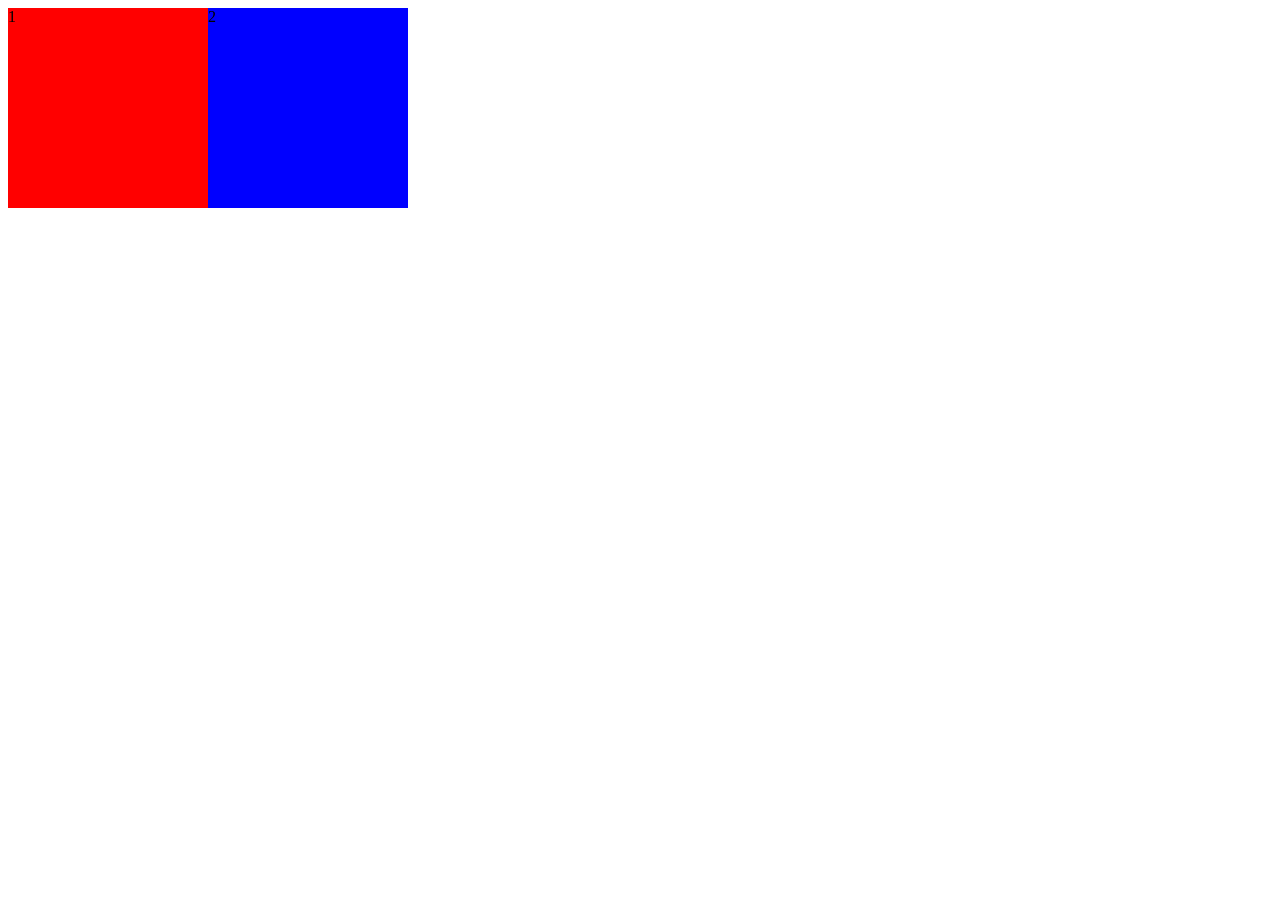
==== first_stage_tasks/task01/index.html @ a73f1c56 "rename the task name" ====
<!DOCTYPE html>
<html lang="en">
<head>
	<meta charset="UTF-8">
	<title>Document</title>
	<link href="test.css" rel="stylesheet">
</head>
<body>
	<div class="div3">
		<div class="div1">1</div>
		<div class="div2">2</div>
	</div>
</body>
</html>
---- first_stage_tasks/task01/test.css ----
.div1,.div2{
	width:200px;
	height: 200px;
	background-color: red;
}
.div3{
	
	background-color: #fff;
}
.div1{
	float: left;
	background-color: red;
}
.div2{
	background-color: blue;
	float: left;
}
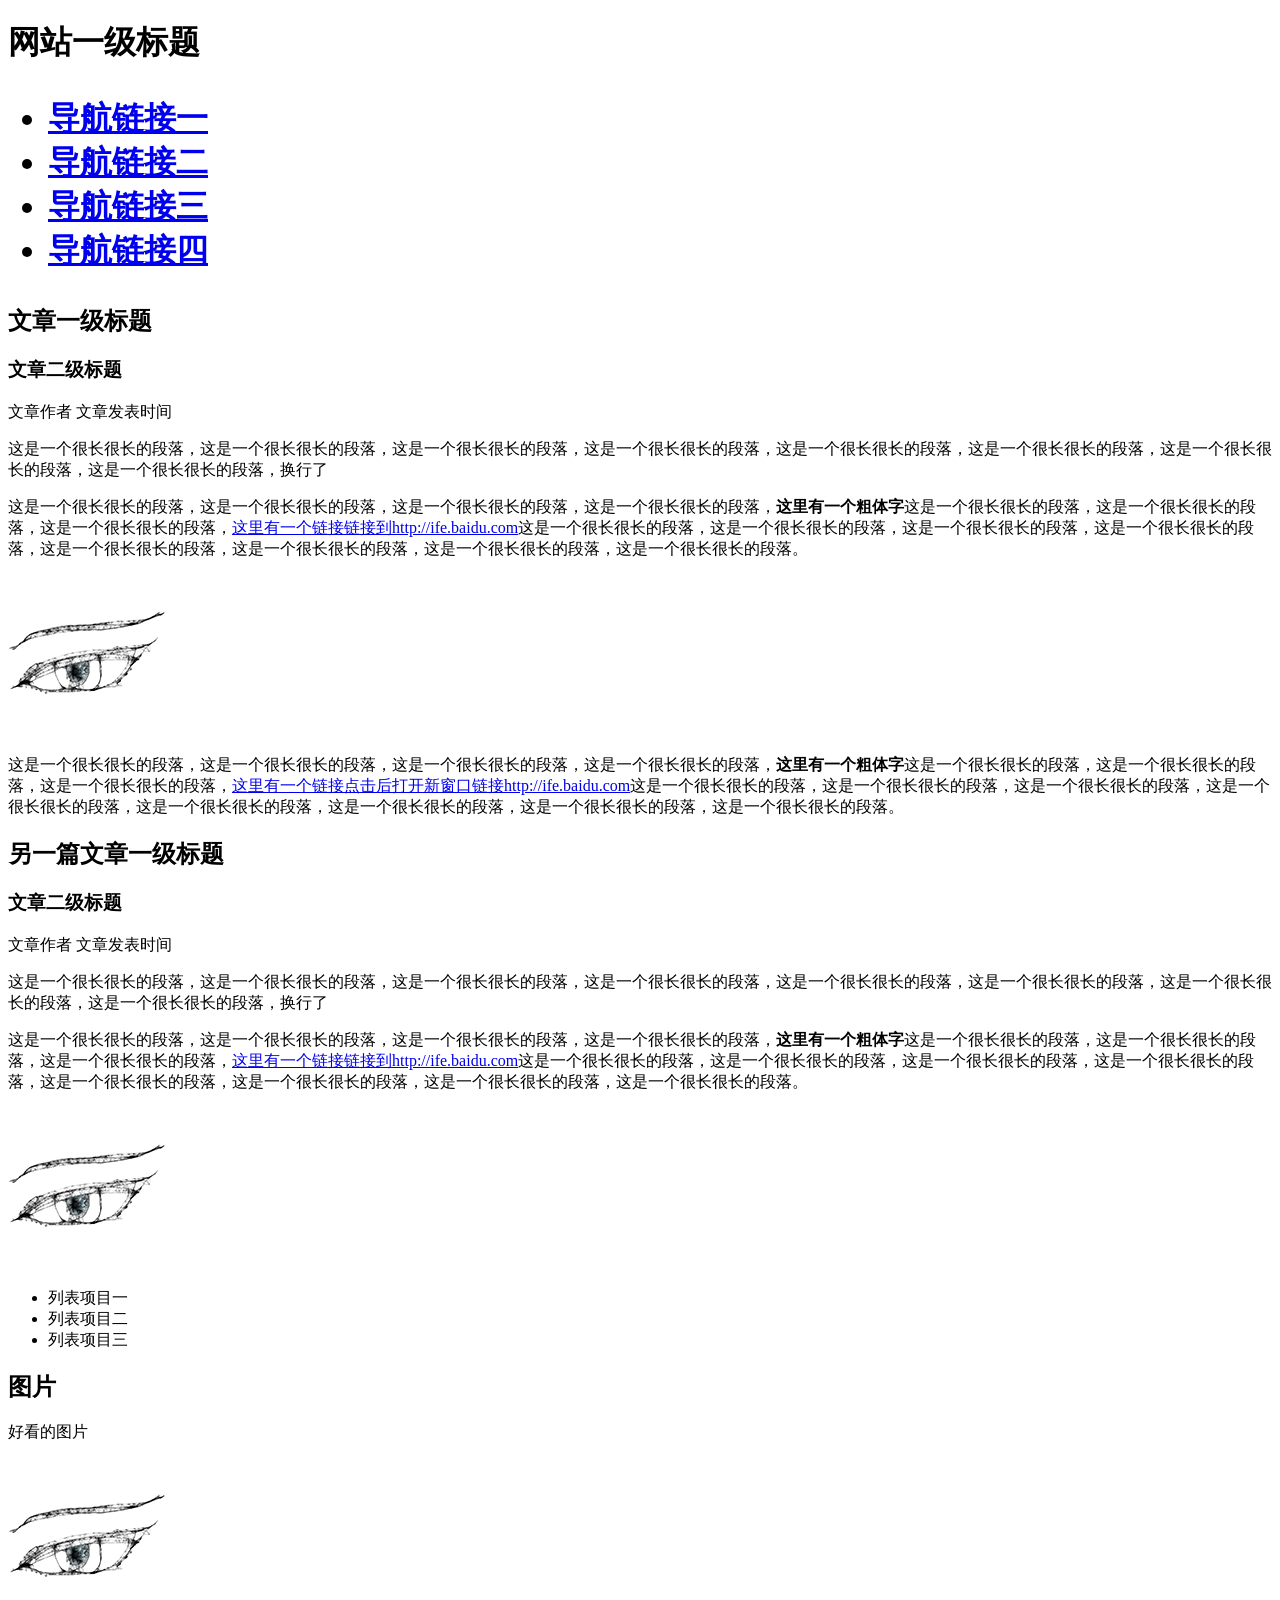
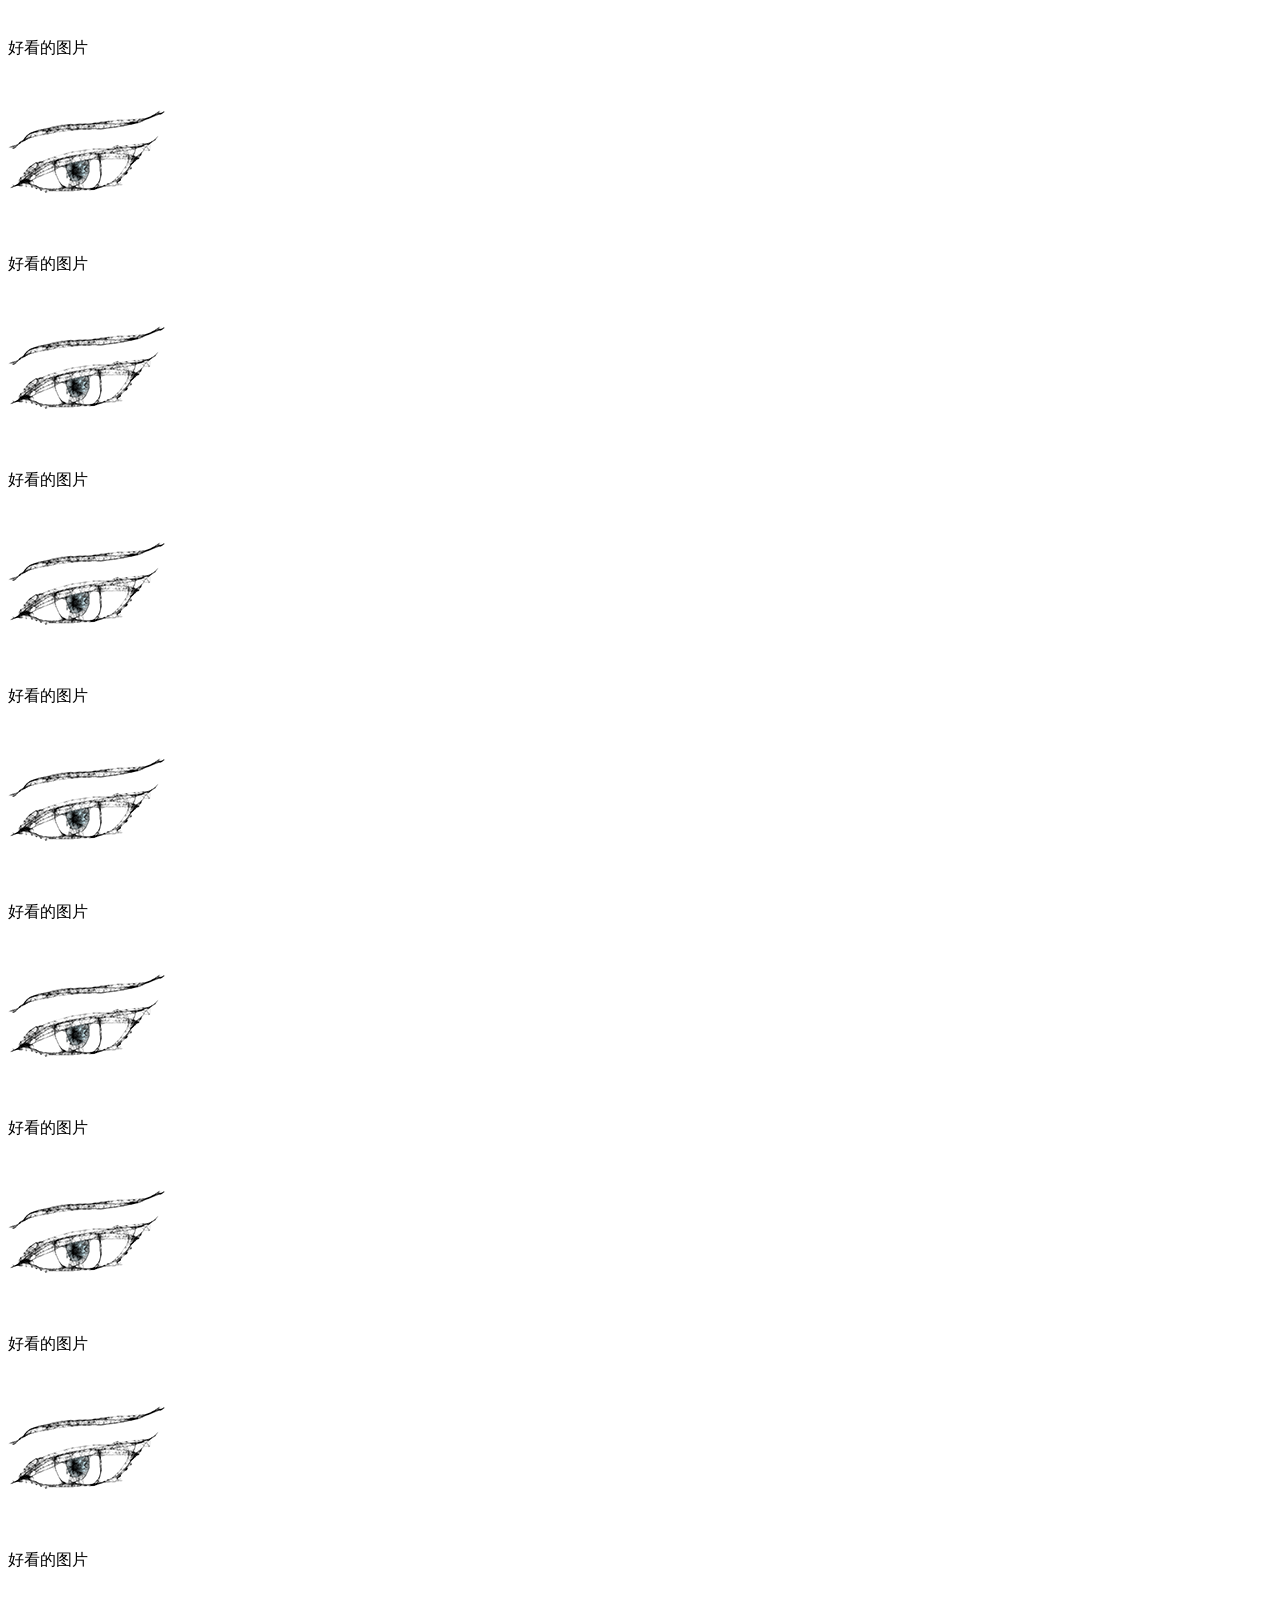
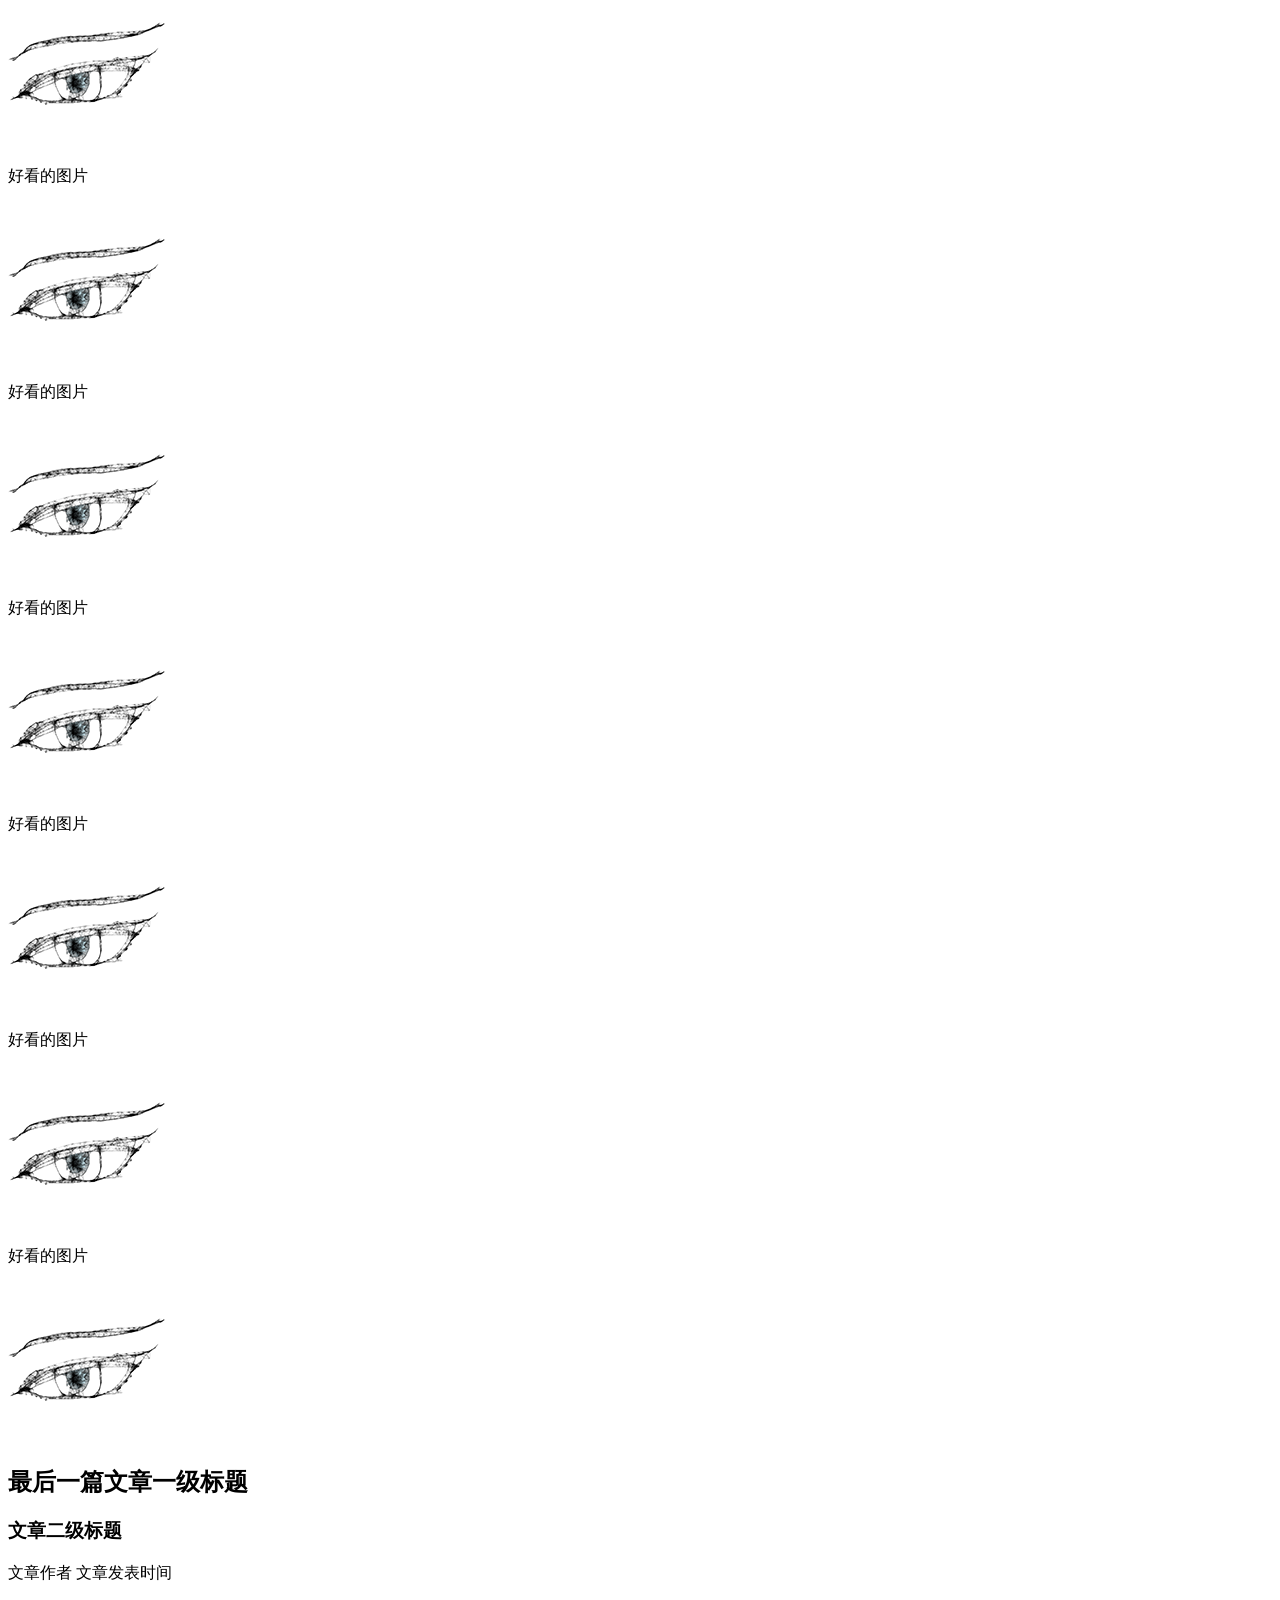
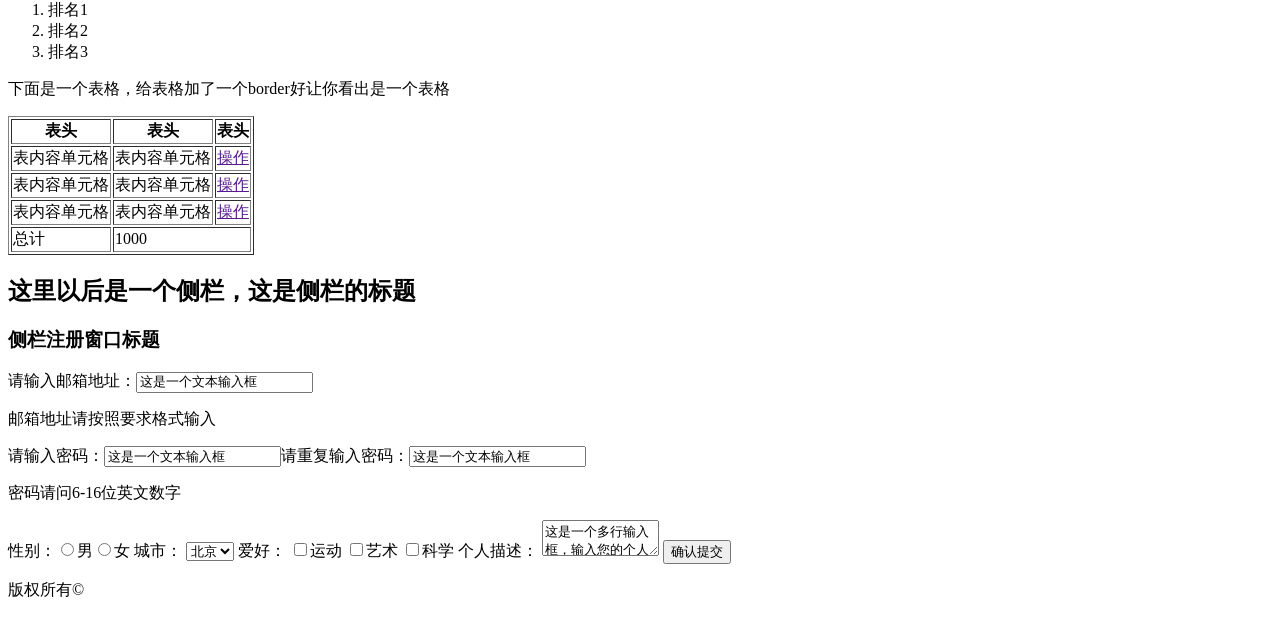
==== commit 6daf6d02: "提交任务一和任务二 上传图片文件夹" ====
--- a/first_stage_tasks/task01/index.html
+++ b/first_stage_tasks/task01/index.html
@@ -3,12 +3,122 @@
 <head>
 	<meta charset="UTF-8">
 	<title>Document</title>
-	<link href="test.css" rel="stylesheet">
 </head>
 <body>
-	<div class="div3">
-		<div class="div1">1</div>
-		<div class="div2">2</div>
-	</div>
+	<h1>网站一级标题<h1/>
+		<ul>
+			<li><a href="#post1">导航链接一</a></li>
+			<li><a href="#post2">导航链接二</a></li>
+			<li><a href="#post3">导航链接三</a></li>
+			<li><a href="#post4">导航链接四</a></li>
+		</ul>
+	<h2><a name="post1">文章一级标题</a></h2>
+	<h3>文章二级标题</h3>
+	<p>文章作者 文章发表时间</p>
+	<p>这是一个很长很长的段落，这是一个很长很长的段落，这是一个很长很长的段落，这是一个很长很长的段落，这是一个很长很长的段落，这是一个很长很长的段落，这是一个很长很长的段落，这是一个很长很长的段落，换行了</p>
+	<p>这是一个很长很长的段落，这是一个很长很长的段落，这是一个很长很长的段落，这是一个很长很长的段落，<strong>这里有一个粗体字</strong>这是一个很长很长的段落，这是一个很长很长的段落，这是一个很长很长的段落，<a href="http://ife.baidu.com">这里有一个链接链接到http://ife.baidu.com</a>这是一个很长很长的段落，这是一个很长很长的段落，这是一个很长很长的段落，这是一个很长很长的段落，这是一个很长很长的段落，这是一个很长很长的段落，这是一个很长很长的段落，这是一个很长很长的段落。</p>
+	<img src="../img/img.png" alt="">
+	<p>这是一个很长很长的段落，这是一个很长很长的段落，这是一个很长很长的段落，这是一个很长很长的段落，<strong>这里有一个粗体字</strong>这是一个很长很长的段落，这是一个很长很长的段落，这是一个很长很长的段落，<a href="http://ife.baidu.com" target="view_window">这里有一个链接点击后打开新窗口链接http://ife.baidu.com</a>这是一个很长很长的段落，这是一个很长很长的段落，这是一个很长很长的段落，这是一个很长很长的段落，这是一个很长很长的段落，这是一个很长很长的段落，这是一个很长很长的段落，这是一个很长很长的段落。</p>
+	<h2><a name="post2">另一篇文章一级标题</a></h2>
+	<h3>文章二级标题</h3>
+	<p>文章作者 文章发表时间</p>
+	<p>这是一个很长很长的段落，这是一个很长很长的段落，这是一个很长很长的段落，这是一个很长很长的段落，这是一个很长很长的段落，这是一个很长很长的段落，这是一个很长很长的段落，这是一个很长很长的段落，换行了</p>
+	<p>这是一个很长很长的段落，这是一个很长很长的段落，这是一个很长很长的段落，这是一个很长很长的段落，<strong>这里有一个粗体字</strong>这是一个很长很长的段落，这是一个很长很长的段落，这是一个很长很长的段落，<a href="http://ife.baidu.com">这里有一个链接链接到http://ife.baidu.com</a>这是一个很长很长的段落，这是一个很长很长的段落，这是一个很长很长的段落，这是一个很长很长的段落，这是一个很长很长的段落，这是一个很长很长的段落，这是一个很长很长的段落，这是一个很长很长的段落。</p>
+	<img src="../img/img.png" alt="">
+	<ul>
+		<li>列表项目一</li>
+		<li>列表项目二</li>
+		<li>列表项目三</li>
+	</ul>
+	<h2><a name="post3">图片</a></h2>
+	<p>好看的图片</p>
+	<img src="../img/img.png" alt="">
+	<p>好看的图片</p>
+	<img src="../img/img.png" alt="">
+	<p>好看的图片</p>
+	<img src="../img/img.png" alt="">
+	<p>好看的图片</p>
+	<img src="../img/img.png" alt="">
+	<p>好看的图片</p>
+	<img src="../img/img.png" alt="">
+	<p>好看的图片</p>
+	<img src="../img/img.png" alt="">
+	<p>好看的图片</p>
+	<img src="../img/img.png" alt="">
+	<p>好看的图片</p>
+	<img src="../img/img.png" alt="">
+	<p>好看的图片</p>
+	<img src="../img/img.png" alt="">
+	<p>好看的图片</p>
+	<img src="../img/img.png" alt="">
+	<p>好看的图片</p>
+	<img src="../img/img.png" alt="">
+	<p>好看的图片</p>
+	<img src="../img/img.png" alt="">
+	<p>好看的图片</p>
+	<img src="../img/img.png" alt="">
+	<p>好看的图片</p>
+	<img src="../img/img.png" alt="">
+	<p>好看的图片</p>
+	<img src="../img/img.png" alt="">
+	<h2><a name="post4">最后一篇文章一级标题</a></h2>
+	<h3>文章二级标题</h3>
+	<p>文章作者 文章发表时间</p>
+	<ol>
+		<li>排名1</li>
+		<li>排名2</li>
+		<li>排名3</li>
+	</ol>
+	<p>下面是一个表格，给表格加了一个border好让你看出是一个表格</p>
+	<table border="1">
+		<tr>
+			<th>表头</th>
+			<th>表头</th>
+			<th>表头</th>
+		</tr>
+		<tr>
+			<td>表内容单元格</td>
+			<td>表内容单元格</td>
+			<td><a href="">操作</a></td>
+		</tr>
+		<tr>
+			<td>表内容单元格</td>
+			<td>表内容单元格</td>
+			<td><a href="">操作</a></td>
+		</tr>
+		<tr>
+			<td>表内容单元格</td>
+			<td>表内容单元格</td>
+			<td><a href="">操作</a></td>
+		</tr>
+		<tr>
+			<td>总计</td>
+			<td colspan="2">1000</td>
+		</tr>
+	</table>
+	<h2>这里以后是一个侧栏，这是侧栏的标题</h2>
+	<h3>侧栏注册窗口标题</h3>
+	<form action="">
+	<p>请输入邮箱地址：<input type="text" value="这是一个文本输入框"/></p>
+	<p>邮箱地址请按照要求格式输入</p>
+	<p>请输入密码：<input type="text" value="这是一个文本输入框"/>请重复输入密码：<input type="text" value="这是一个文本输入框"/></p>
+	<p>密码请问6-16位英文数字</p>
+	<p>性别：<input type="radio" name="sex" />男<input type="radio" name="sex" />女
+	城市：
+	<select name="city">
+		<option value="beijing">北京</option>
+		<option value="wuhan">武汉</option>
+	</select>
+	爱好：
+	<input type="checkbox" name="sport"/>运动
+	<input type="checkbox" name="art"/>艺术
+	<input type="checkbox" name="science"/>科学
+	个人描述：
+	<textarea rows="2" cols="12">这是一个多行输入框，输入您的个人描述
+	</textarea>
+	<input type="submit" value="确认提交">
+	</p>
+	</form>
+	<p>版权所有©</p>
 </body>
 </html>
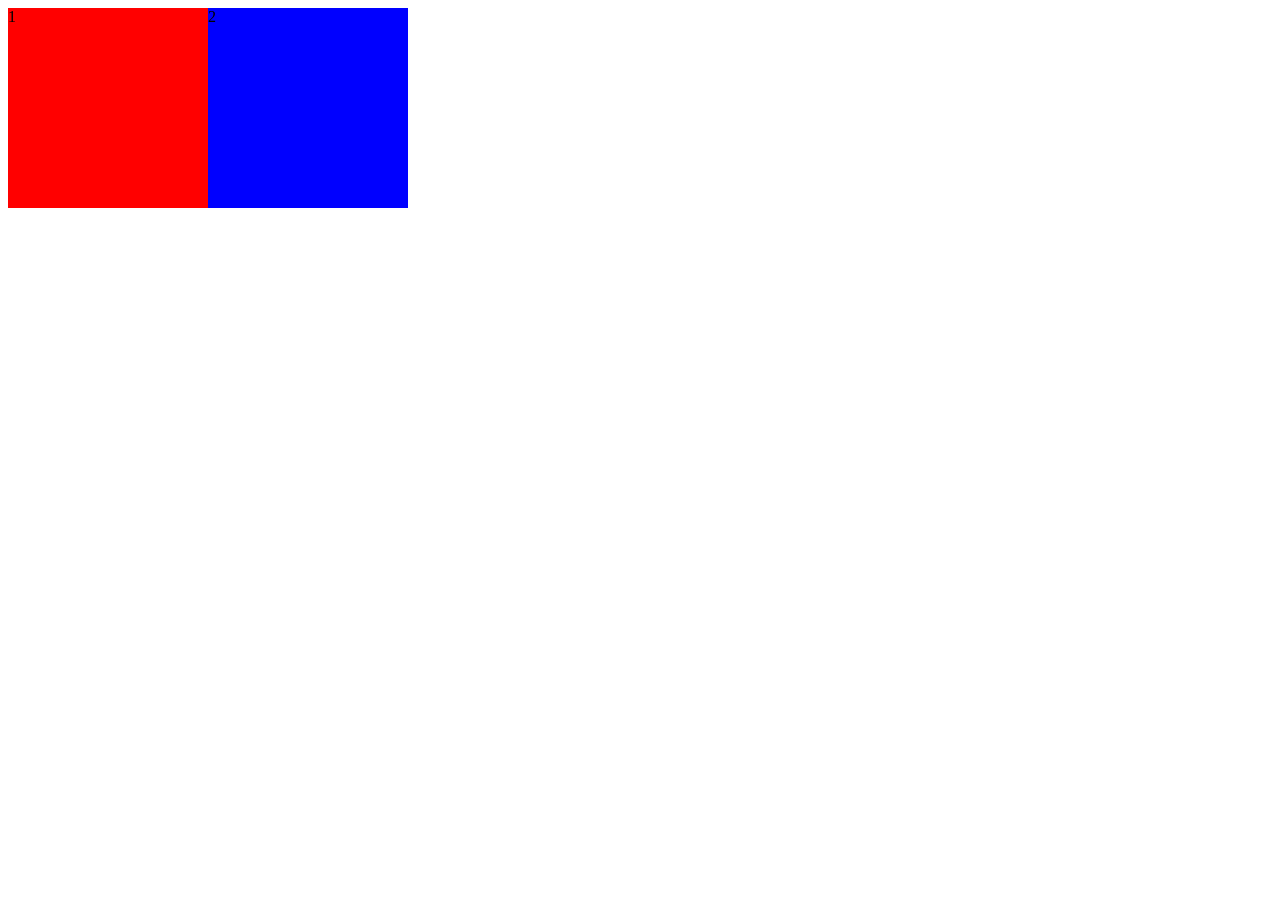
==== commit 55559b79: "zeng's branch" ====
--- a/first_stage_tasks/task01/index.html
+++ b/first_stage_tasks/task01/index.html
@@ -3,122 +3,12 @@
 <head>
 	<meta charset="UTF-8">
 	<title>Document</title>
+	<link href="test.css" rel="stylesheet">
 </head>
 <body>
-	<h1>网站一级标题<h1/>
-		<ul>
-			<li><a href="#post1">导航链接一</a></li>
-			<li><a href="#post2">导航链接二</a></li>
-			<li><a href="#post3">导航链接三</a></li>
-			<li><a href="#post4">导航链接四</a></li>
-		</ul>
-	<h2><a name="post1">文章一级标题</a></h2>
-	<h3>文章二级标题</h3>
-	<p>文章作者 文章发表时间</p>
-	<p>这是一个很长很长的段落，这是一个很长很长的段落，这是一个很长很长的段落，这是一个很长很长的段落，这是一个很长很长的段落，这是一个很长很长的段落，这是一个很长很长的段落，这是一个很长很长的段落，换行了</p>
-	<p>这是一个很长很长的段落，这是一个很长很长的段落，这是一个很长很长的段落，这是一个很长很长的段落，<strong>这里有一个粗体字</strong>这是一个很长很长的段落，这是一个很长很长的段落，这是一个很长很长的段落，<a href="http://ife.baidu.com">这里有一个链接链接到http://ife.baidu.com</a>这是一个很长很长的段落，这是一个很长很长的段落，这是一个很长很长的段落，这是一个很长很长的段落，这是一个很长很长的段落，这是一个很长很长的段落，这是一个很长很长的段落，这是一个很长很长的段落。</p>
-	<img src="../img/img.png" alt="">
-	<p>这是一个很长很长的段落，这是一个很长很长的段落，这是一个很长很长的段落，这是一个很长很长的段落，<strong>这里有一个粗体字</strong>这是一个很长很长的段落，这是一个很长很长的段落，这是一个很长很长的段落，<a href="http://ife.baidu.com" target="view_window">这里有一个链接点击后打开新窗口链接http://ife.baidu.com</a>这是一个很长很长的段落，这是一个很长很长的段落，这是一个很长很长的段落，这是一个很长很长的段落，这是一个很长很长的段落，这是一个很长很长的段落，这是一个很长很长的段落，这是一个很长很长的段落。</p>
-	<h2><a name="post2">另一篇文章一级标题</a></h2>
-	<h3>文章二级标题</h3>
-	<p>文章作者 文章发表时间</p>
-	<p>这是一个很长很长的段落，这是一个很长很长的段落，这是一个很长很长的段落，这是一个很长很长的段落，这是一个很长很长的段落，这是一个很长很长的段落，这是一个很长很长的段落，这是一个很长很长的段落，换行了</p>
-	<p>这是一个很长很长的段落，这是一个很长很长的段落，这是一个很长很长的段落，这是一个很长很长的段落，<strong>这里有一个粗体字</strong>这是一个很长很长的段落，这是一个很长很长的段落，这是一个很长很长的段落，<a href="http://ife.baidu.com">这里有一个链接链接到http://ife.baidu.com</a>这是一个很长很长的段落，这是一个很长很长的段落，这是一个很长很长的段落，这是一个很长很长的段落，这是一个很长很长的段落，这是一个很长很长的段落，这是一个很长很长的段落，这是一个很长很长的段落。</p>
-	<img src="../img/img.png" alt="">
-	<ul>
-		<li>列表项目一</li>
-		<li>列表项目二</li>
-		<li>列表项目三</li>
-	</ul>
-	<h2><a name="post3">图片</a></h2>
-	<p>好看的图片</p>
-	<img src="../img/img.png" alt="">
-	<p>好看的图片</p>
-	<img src="../img/img.png" alt="">
-	<p>好看的图片</p>
-	<img src="../img/img.png" alt="">
-	<p>好看的图片</p>
-	<img src="../img/img.png" alt="">
-	<p>好看的图片</p>
-	<img src="../img/img.png" alt="">
-	<p>好看的图片</p>
-	<img src="../img/img.png" alt="">
-	<p>好看的图片</p>
-	<img src="../img/img.png" alt="">
-	<p>好看的图片</p>
-	<img src="../img/img.png" alt="">
-	<p>好看的图片</p>
-	<img src="../img/img.png" alt="">
-	<p>好看的图片</p>
-	<img src="../img/img.png" alt="">
-	<p>好看的图片</p>
-	<img src="../img/img.png" alt="">
-	<p>好看的图片</p>
-	<img src="../img/img.png" alt="">
-	<p>好看的图片</p>
-	<img src="../img/img.png" alt="">
-	<p>好看的图片</p>
-	<img src="../img/img.png" alt="">
-	<p>好看的图片</p>
-	<img src="../img/img.png" alt="">
-	<h2><a name="post4">最后一篇文章一级标题</a></h2>
-	<h3>文章二级标题</h3>
-	<p>文章作者 文章发表时间</p>
-	<ol>
-		<li>排名1</li>
-		<li>排名2</li>
-		<li>排名3</li>
-	</ol>
-	<p>下面是一个表格，给表格加了一个border好让你看出是一个表格</p>
-	<table border="1">
-		<tr>
-			<th>表头</th>
-			<th>表头</th>
-			<th>表头</th>
-		</tr>
-		<tr>
-			<td>表内容单元格</td>
-			<td>表内容单元格</td>
-			<td><a href="">操作</a></td>
-		</tr>
-		<tr>
-			<td>表内容单元格</td>
-			<td>表内容单元格</td>
-			<td><a href="">操作</a></td>
-		</tr>
-		<tr>
-			<td>表内容单元格</td>
-			<td>表内容单元格</td>
-			<td><a href="">操作</a></td>
-		</tr>
-		<tr>
-			<td>总计</td>
-			<td colspan="2">1000</td>
-		</tr>
-	</table>
-	<h2>这里以后是一个侧栏，这是侧栏的标题</h2>
-	<h3>侧栏注册窗口标题</h3>
-	<form action="">
-	<p>请输入邮箱地址：<input type="text" value="这是一个文本输入框"/></p>
-	<p>邮箱地址请按照要求格式输入</p>
-	<p>请输入密码：<input type="text" value="这是一个文本输入框"/>请重复输入密码：<input type="text" value="这是一个文本输入框"/></p>
-	<p>密码请问6-16位英文数字</p>
-	<p>性别：<input type="radio" name="sex" />男<input type="radio" name="sex" />女
-	城市：
-	<select name="city">
-		<option value="beijing">北京</option>
-		<option value="wuhan">武汉</option>
-	</select>
-	爱好：
-	<input type="checkbox" name="sport"/>运动
-	<input type="checkbox" name="art"/>艺术
-	<input type="checkbox" name="science"/>科学
-	个人描述：
-	<textarea rows="2" cols="12">这是一个多行输入框，输入您的个人描述
-	</textarea>
-	<input type="submit" value="确认提交">
-	</p>
-	</form>
-	<p>版权所有©</p>
+	<div class="div3">
+		<div class="div1">1</div>
+		<div class="div2">2</div>
+	</div>
 </body>
 </html>
--- a/first_stage_tasks/task01/test.css
+++ b/first_stage_tasks/task01/test.css
@@ -0,0 +1,17 @@
+.div1,.div2{
+	width:200px;
+	height: 200px;
+	background-color: red;
+}
+.div3{
+	
+	background-color: #fff;
+}
+.div1{
+	float: left;
+	background-color: red;
+}
+.div2{
+	background-color: blue;
+	float: left;
+}
